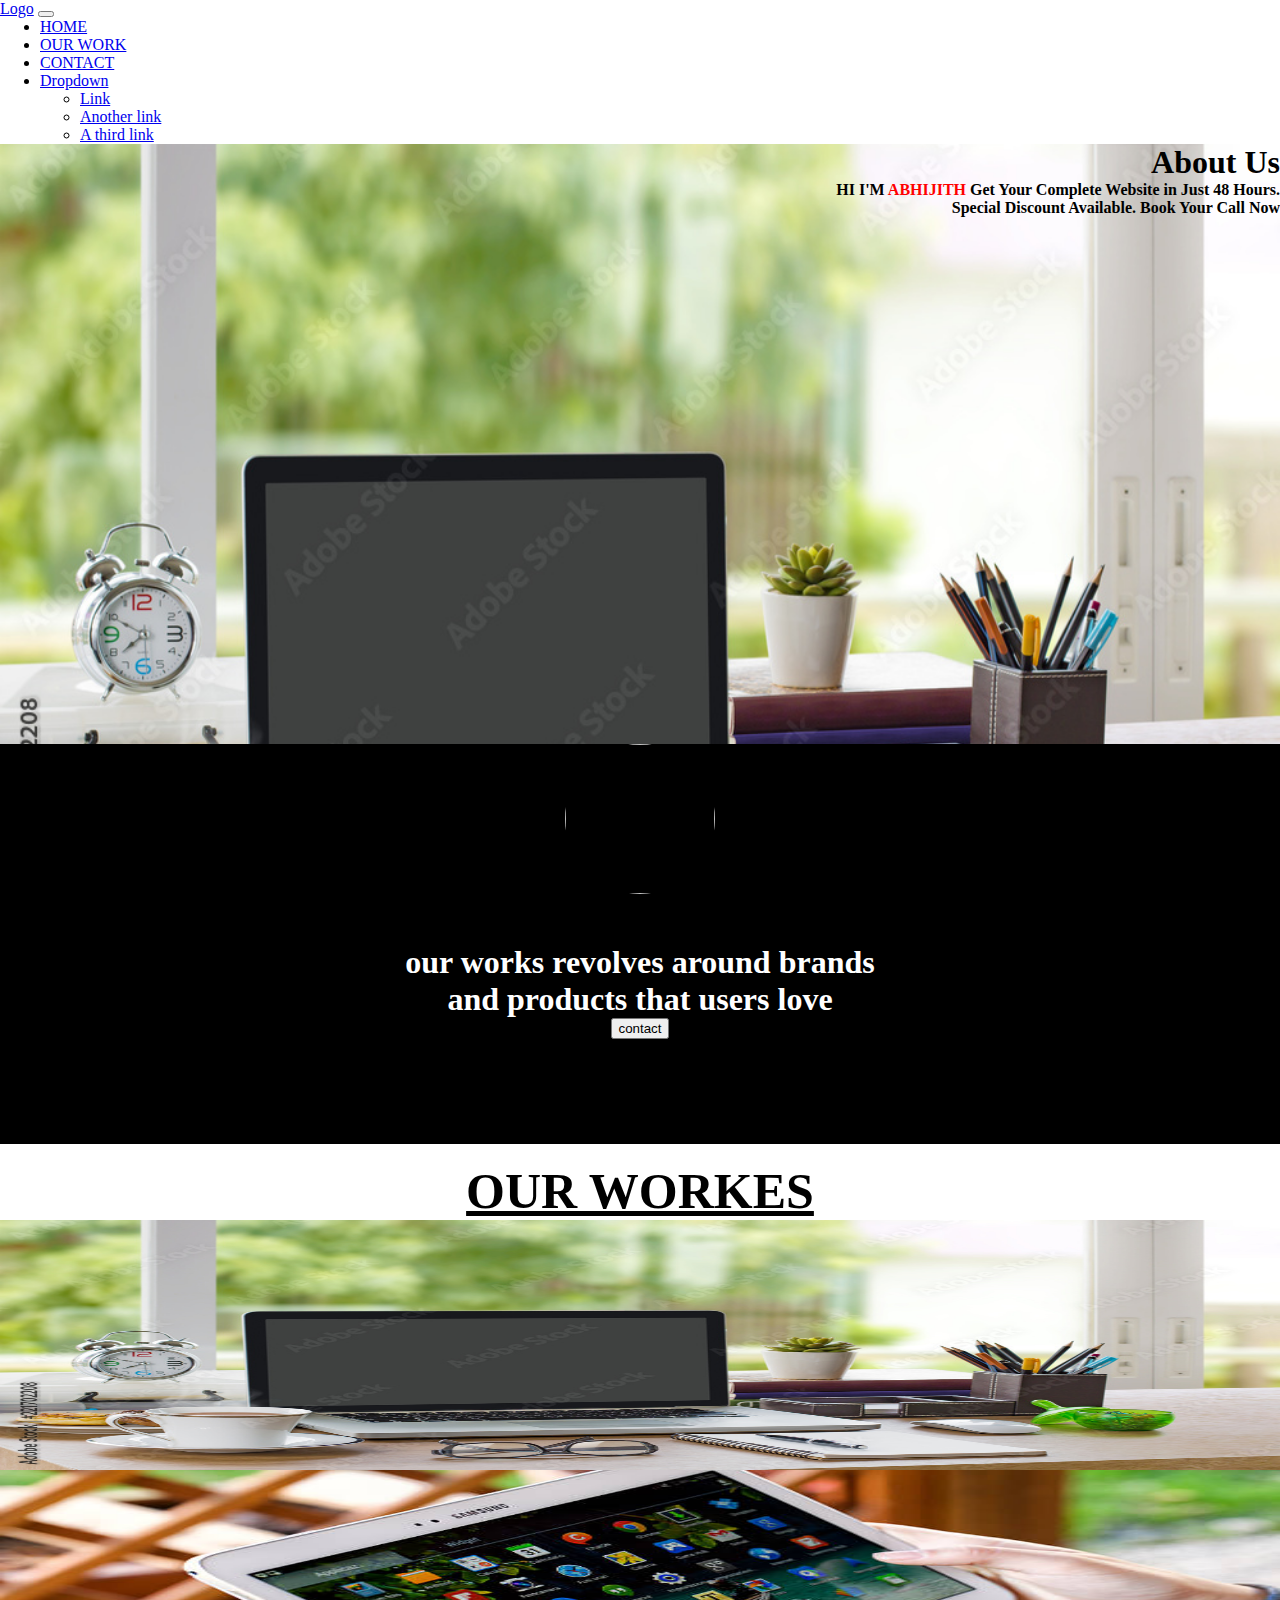
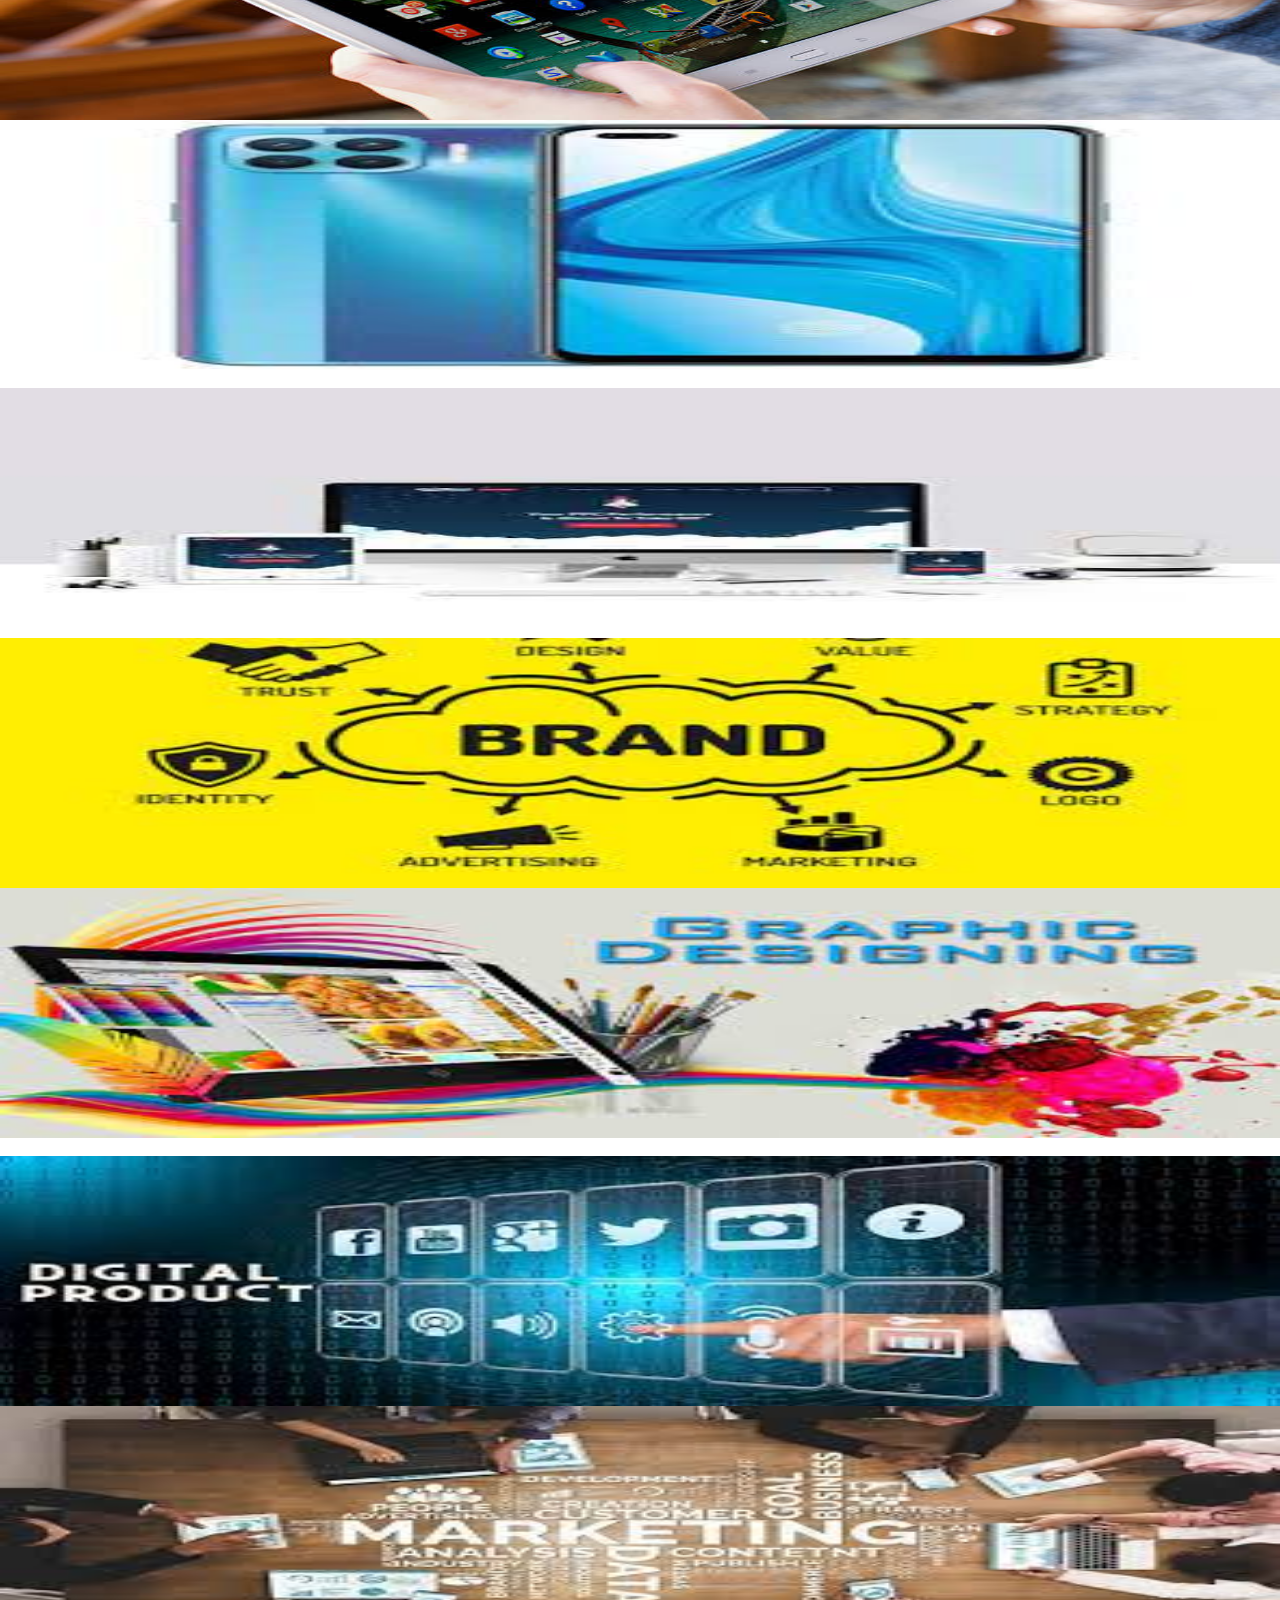
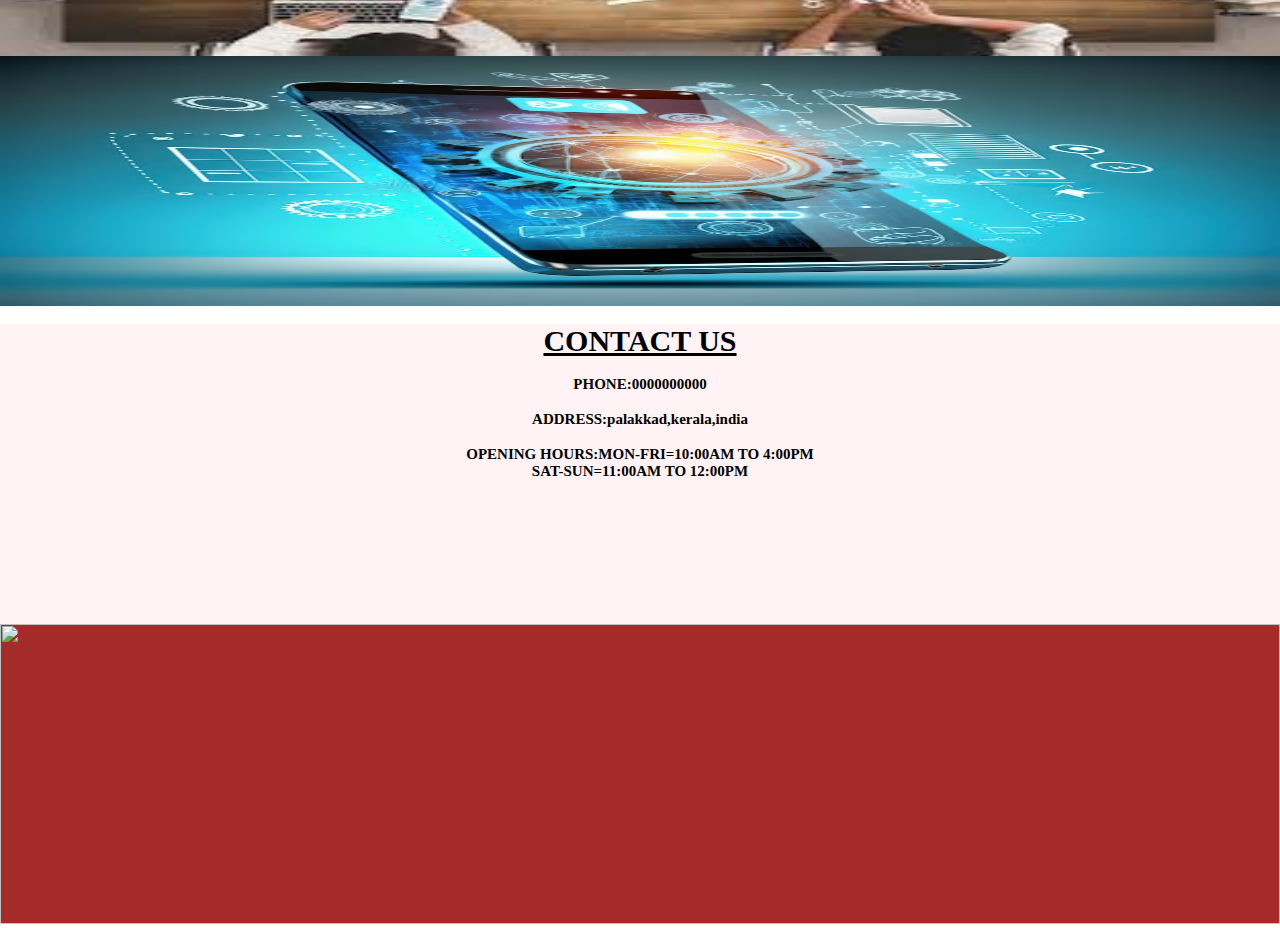
==== index.html @ a7e98bcc "Update and rename project2.html to index.html" ====
<!DOCTYPE html>
<html>
<head>
    <meta charset='utf-8'>
    <meta http-equiv='X-UA-Compatible' content='IE=edge'>
    <title>Page Title</title>
    <meta name='viewport' content='width=device-width, initial-scale=1'>
    <link href="https://cdn.jsdelivr.net/npm/bootstrap@5.0.2/dist/css/bootstrap.min.css" rel="stylesheet" integrity="sha384-EVSTQN3/azprG1Anm3QDgpJLIm9Nao0Yz1ztcQTwFspd3yD65VohhpuuCOmLASjC" crossorigin="anonymous">
    
   
   <script src="https://cdn.jsdelivr.net/npm/bootstrap@5.3.2/dist/js/bootstrap.bundle.min.js"></script>
    <script src='main.js'></script>

    <link rel="stylesheet" href="project2.css">
</head>
<body>
   
   <section class="bg-dark">
    <div class="container">
        <div class="row">
            <div class="col">
                <nav class="navbar navbar-expand-sm bg-dark navbar-dark">
                      <a class="navbar-brand" href="#">Logo</a>
                      <button class="navbar-toggler" type="button" data-bs-toggle="collapse" data-bs-target="#collapsibleNavbar">
                        <span class="navbar-toggler-icon"></span>
                      </button>
                      <div class="collapse navbar-collapse" id="collapsibleNavbar">
                        <ul class="navbar-nav">
                          <li class="nav-item">
                            <a class="nav-link" href="C:\abhijith web\Abhijith\project2.html">HOME</a>
                          </li>
                          <li class="nav-item">
                            <a class="nav-link" href="#app">OUR WORK</a>
                          </li>
                          <li class="nav-item">
                            <a class="nav-link" href="#ba">CONTACT</a>
                          </li>  
                          <li class="nav-item dropdown">
                            <a class="nav-link dropdown-toggle" href="#" role="button" data-bs-toggle="dropdown">Dropdown</a>
                            <ul class="dropdown-menu">
                              <li><a class="dropdown-item" href="#">Link</a></li>
                              <li><a class="dropdown-item" href="#">Another link</a></li>
                              <li><a class="dropdown-item" href="#">A third link</a></li>
                            </ul>
                          </li>
                        </ul>
                      </div>
                    
                  </nav>
            </div>
        </div>
    </div>
   </section>



<section class="sec2">
    <div class="container">
        <div class="row">
            <div class="col-sm-12">
                <div class="inbox2">
                    <!-- <img class="lap" src="lap.jpg" alt=""> -->
                    <h1 class="t">About Us</h1>
                        <p class="p">HI I'M<span class="s"> ABHIJITH</span>
                            Get Your Complete Website in Just 48 Hours. <br>
                             Special Discount Available. Book Your Call Now

                        </p>
                </div>
            </div>
           
        </div>
    </div>
</section>    
<section class="sec3">
    <div class="container">
        <div class="row">
            <div class="col-sm-12">
                <div class="inbox3">
                    <img class="won" src="workers.jpeg" alt=""></div>
                   
                 
                   
            </div>
        </div>
    </div>
</section>
<section class="sec3">
    <div class="container">
        <div class="row">
            <div class="col-sm-12">
                <div class="inbox4">
                    <h1 >our works revolves around brands <br>
                        and products that users love
                    </h1>
                    
                    <button class="b">contact</button>
                </div>
            </div>
        </div>
    </div>
</section>
    <br>
    <h2 id="app" class="to"> OUR WORKES</h2>
    


<div class="container">
    <div class="row">
        <div class="col-sm-4">
            <div class="inbox5"><img class="pic"    src="lap.jpg" alt=""></div>
        </div>
        <div class="col-sm-4">
            <div class="inbox5"><img class="pic" src="tab.jpg" alt=""></div>
        </div>
        <div class="col-sm-4">
            <div class="inbox5"><img class="pic" src="mobile.jpg" alt=""></div>
        </div>



    </div>
</div>

<br>
<div class="container">
    <div class="row">
        <div class="col-sm-4">
            <div class="inbox6"><img class="pic"    src="res.jpg" alt=""></div>
        </div>
        <div class="col-sm-4">
            <div class="inbox6"><img class="pic" src="bran.jpg" alt=""></div>
        </div>
        <div class="col-sm-4">
            <div class="inbox6"><img class="pic" src="gra.jpg" alt=""></div>
        </div>



    </div>
</div>

<br>
<div class="container">
    <div class="row">
        <div class="col-sm-4">
            <div class="inbox7"><img class="pic"    src="digi.jpg" alt=""></div>
        </div>
        <div class="col-sm-4">
            <div class="inbox7"><img class="pic" src="mar.jpg" alt=""></div>
        </div>
        <div class="col-sm-4">
            <div class="inbox7"><img class="pic" src="phone.avif" alt=""></div>
        </div>



    </div>
</div>

<br>

<div class="container5">
    <div class="row">
        <div class="col-sm-6">
            <div class="inbox8">
<h1 id="ba" class="po">CONTACT US</h1>
<br>
<p class="h">PHONE:0000000000</p>
<br>
<p class="h">ADDRESS:palakkad,kerala,india</p>
<br>
<p class="h">OPENING HOURS:MON-FRI=10:00AM TO 4:00PM <br>
                 SAT-SUN=11:00AM TO 12:00PM
</p>


            </div>
        </div>
        <div class="col-sm-6">
            <div class="inbox9"><img class="y" src="off.avif" alt=""></div>
        </div>
    </div>
</div>

















</body>
</html>
---- project2.css ----
*{margin: 0px;}
.inbox2{
    /* background-color: rgb(207, 207, 232); */
    height: 600px;
    width: 100%;
    
}.lap{
    height: 600px;
   width:100%;
}

.sec2{
    background-image: url(lap.jpg);
    background-size: cover;
}

.inbox3{
    height: 200px;
    background-color: black;
    text-align: center;
}.won{
    height: 150px;
    width: 150px;


    border-radius: 150px;
}.inbox4{
    height: 200px;
    background-color:black;
    text-align: center;
    color: white;
    
}.sec3{
    background-color: black;
}

.to{
    color: black;
    font-size: 50px;
    text-decoration: underline;
    text-align: center;
    font-weight: bolder;
}.inbox5{
    background-color: rgb(46, 226, 43);
    height: 250px;
}.pic{
    height:250px ;
    width: 100%;
}.inbox6{
    height: 250px;
    background-color: blue;
}.inbox7{
    height: 250px;
    background-color: brown;
}.inbox9{
    background-color: brown;
height: 300px;
}.y{
    height: 300px;
    width: 100%;
}.inbox8{
    background-color:rgb(255, 243, 245) ;
    height: 300px;
}.container5{
    background-color:rgb(255, 243, 245)  ;
}.po{
    color: black;
    text-decoration: underline;
    font-size: 30px;
    font-weight: bold;
    text-align: center;
}.h{
    color: black;
    font-size: 15px;
    font-weight: bold;
    text-align: center;
}.t{
    color: black;
    text-align:right;
    font-weight: bold;
}.p{
    color:black;
    text-align: right;
    font-weight: bold;
    
}.s{
    color: red;
}
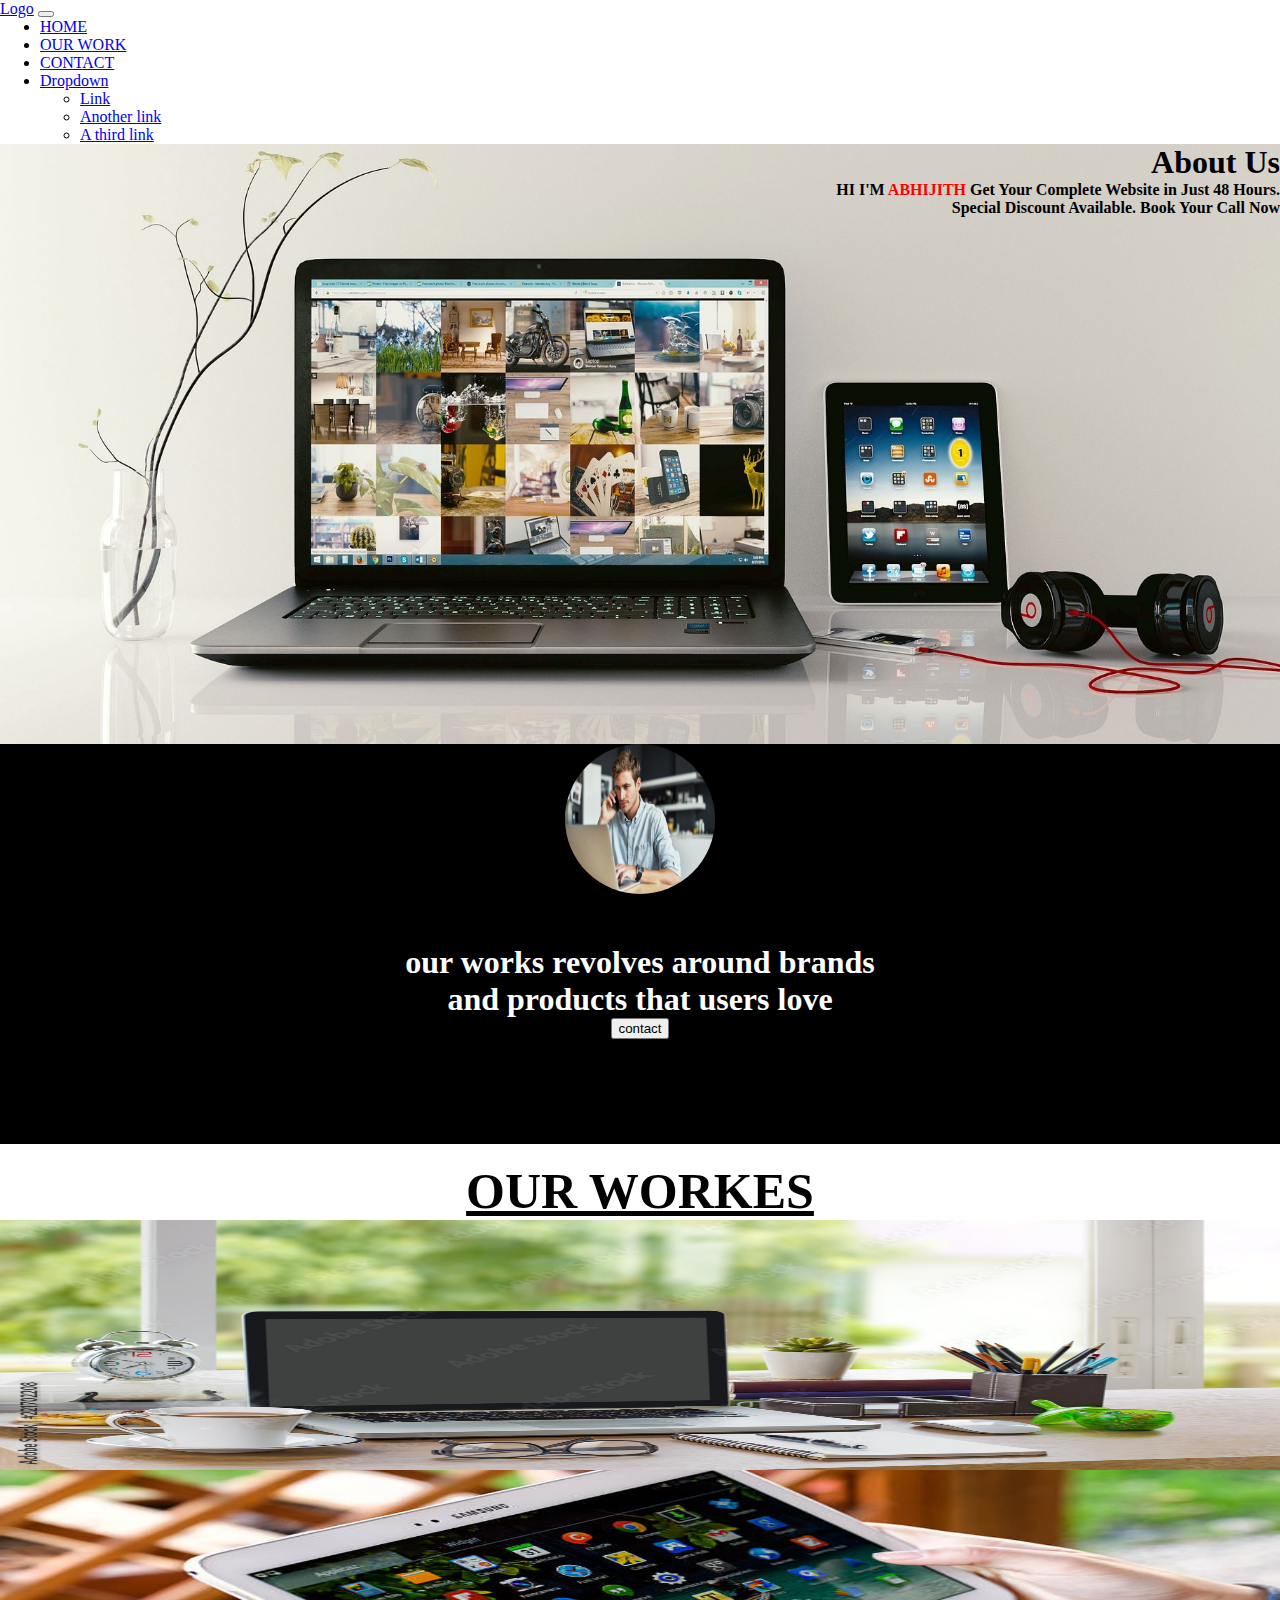
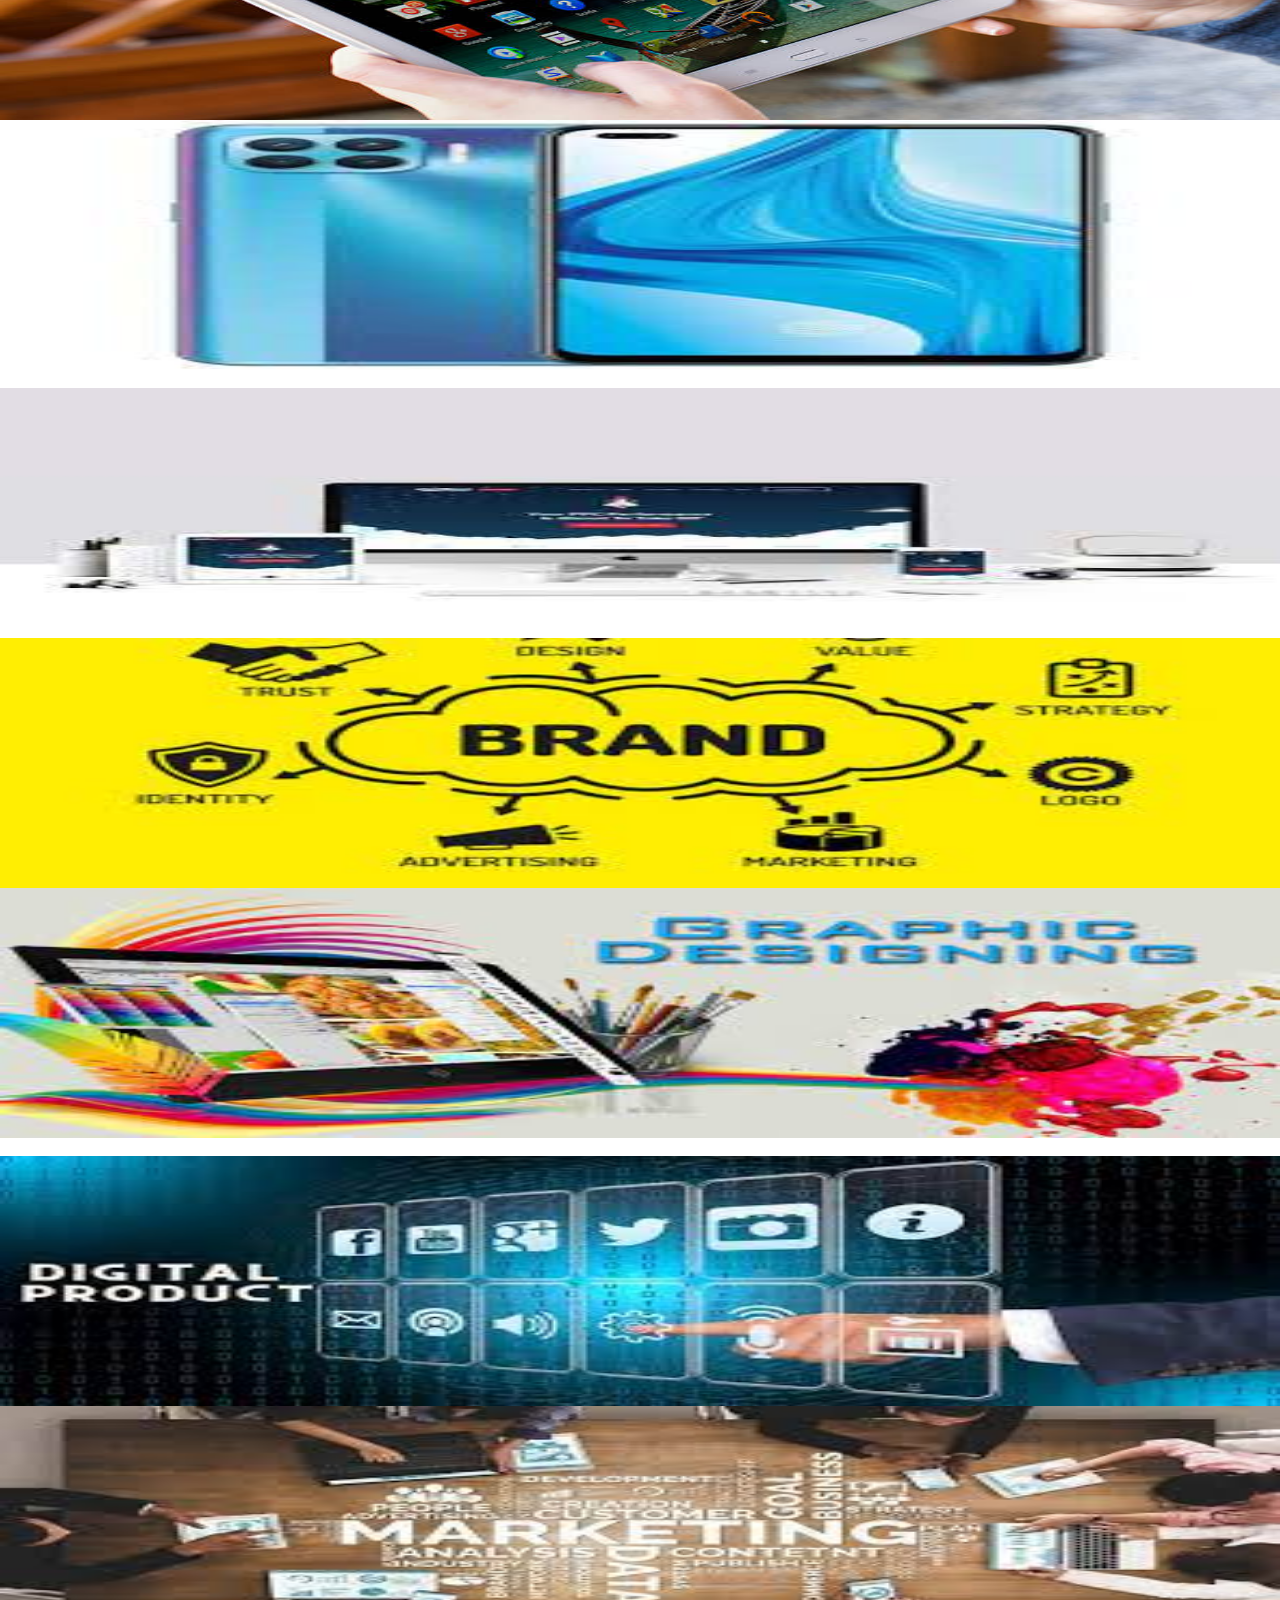
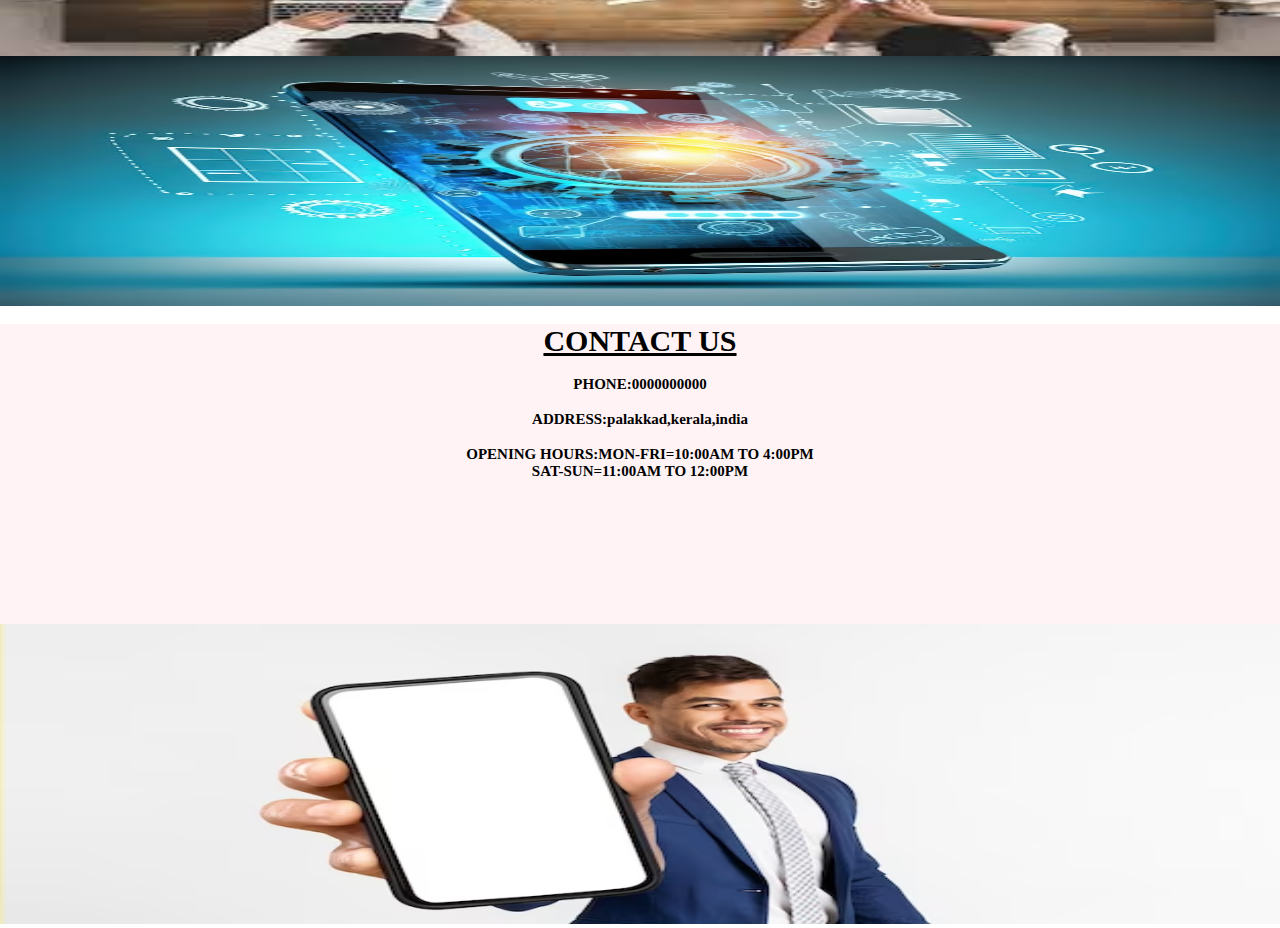
==== commit eb7a590e: "Update index.html" ====
--- a/index.html
+++ b/index.html
@@ -8,10 +8,10 @@
     <link href="https://cdn.jsdelivr.net/npm/bootstrap@5.0.2/dist/css/bootstrap.min.css" rel="stylesheet" integrity="sha384-EVSTQN3/azprG1Anm3QDgpJLIm9Nao0Yz1ztcQTwFspd3yD65VohhpuuCOmLASjC" crossorigin="anonymous">
     
    
-   <script src="https://cdn.jsdelivr.net/npm/bootstrap@5.3.2/dist/js/bootstrap.bundle.min.js"></script>
+  
     <script src='main.js'></script>
 
-    <link rel="stylesheet" href="project2.css">
+    <link rel="stylesheet" href="index.css">
 </head>
 <body>
    
@@ -59,7 +59,7 @@
         <div class="row">
             <div class="col-sm-12">
                 <div class="inbox2">
-                    <!-- <img class="lap" src="lap.jpg" alt=""> -->
+                    
                     <h1 class="t">About Us</h1>
                         <p class="p">HI I'M<span class="s"> ABHIJITH</span>
                             Get Your Complete Website in Just 48 Hours. <br>
--- a/index.css
+++ b/index.css
@@ -0,0 +1,88 @@
+*{margin: 0px;}
+.inbox2{
+    /* background-color: rgb(207, 207, 232); */
+    height: 600px;
+    width: 100%;
+    
+}.lap{
+    height: 600px;
+   width:100%;
+}
+
+.sec2{
+    background-image: url(laptop.jpg);
+    background-size: cover;
+}
+
+.inbox3{
+    height: 200px;
+    background-color: black;
+    text-align: center;
+}.won{
+    height: 150px;
+    width: 150px;
+
+
+    border-radius: 150px;
+}.inbox4{
+    height: 200px;
+    background-color:black;
+    text-align: center;
+    color: white;
+    
+}.sec3{
+    background-color: black;
+}
+
+.to{
+    color: black;
+    font-size: 50px;
+    text-decoration: underline;
+    text-align: center;
+    font-weight: bolder;
+}.inbox5{
+    background-color: rgb(46, 226, 43);
+    height: 250px;
+}.pic{
+    height:250px ;
+    width: 100%;
+}.inbox6{
+    height: 250px;
+    background-color: blue;
+}.inbox7{
+    height: 250px;
+    background-color: brown;
+}.inbox9{
+    background-color: brown;
+height: 300px;
+}.y{
+    height: 300px;
+    width: 100%;
+}.inbox8{
+    background-color:rgb(255, 243, 245) ;
+    height: 300px;
+}.container5{
+    background-color:rgb(255, 243, 245)  ;
+}.po{
+    color: black;
+    text-decoration: underline;
+    font-size: 30px;
+    font-weight: bold;
+    text-align: center;
+}.h{
+    color: black;
+    font-size: 15px;
+    font-weight: bold;
+    text-align: center;
+}.t{
+    color: black;
+    text-align:right;
+    font-weight: bold;
+}.p{
+    color:black;
+    text-align: right;
+    font-weight: bold;
+    
+}.s{
+    color: red;
+}
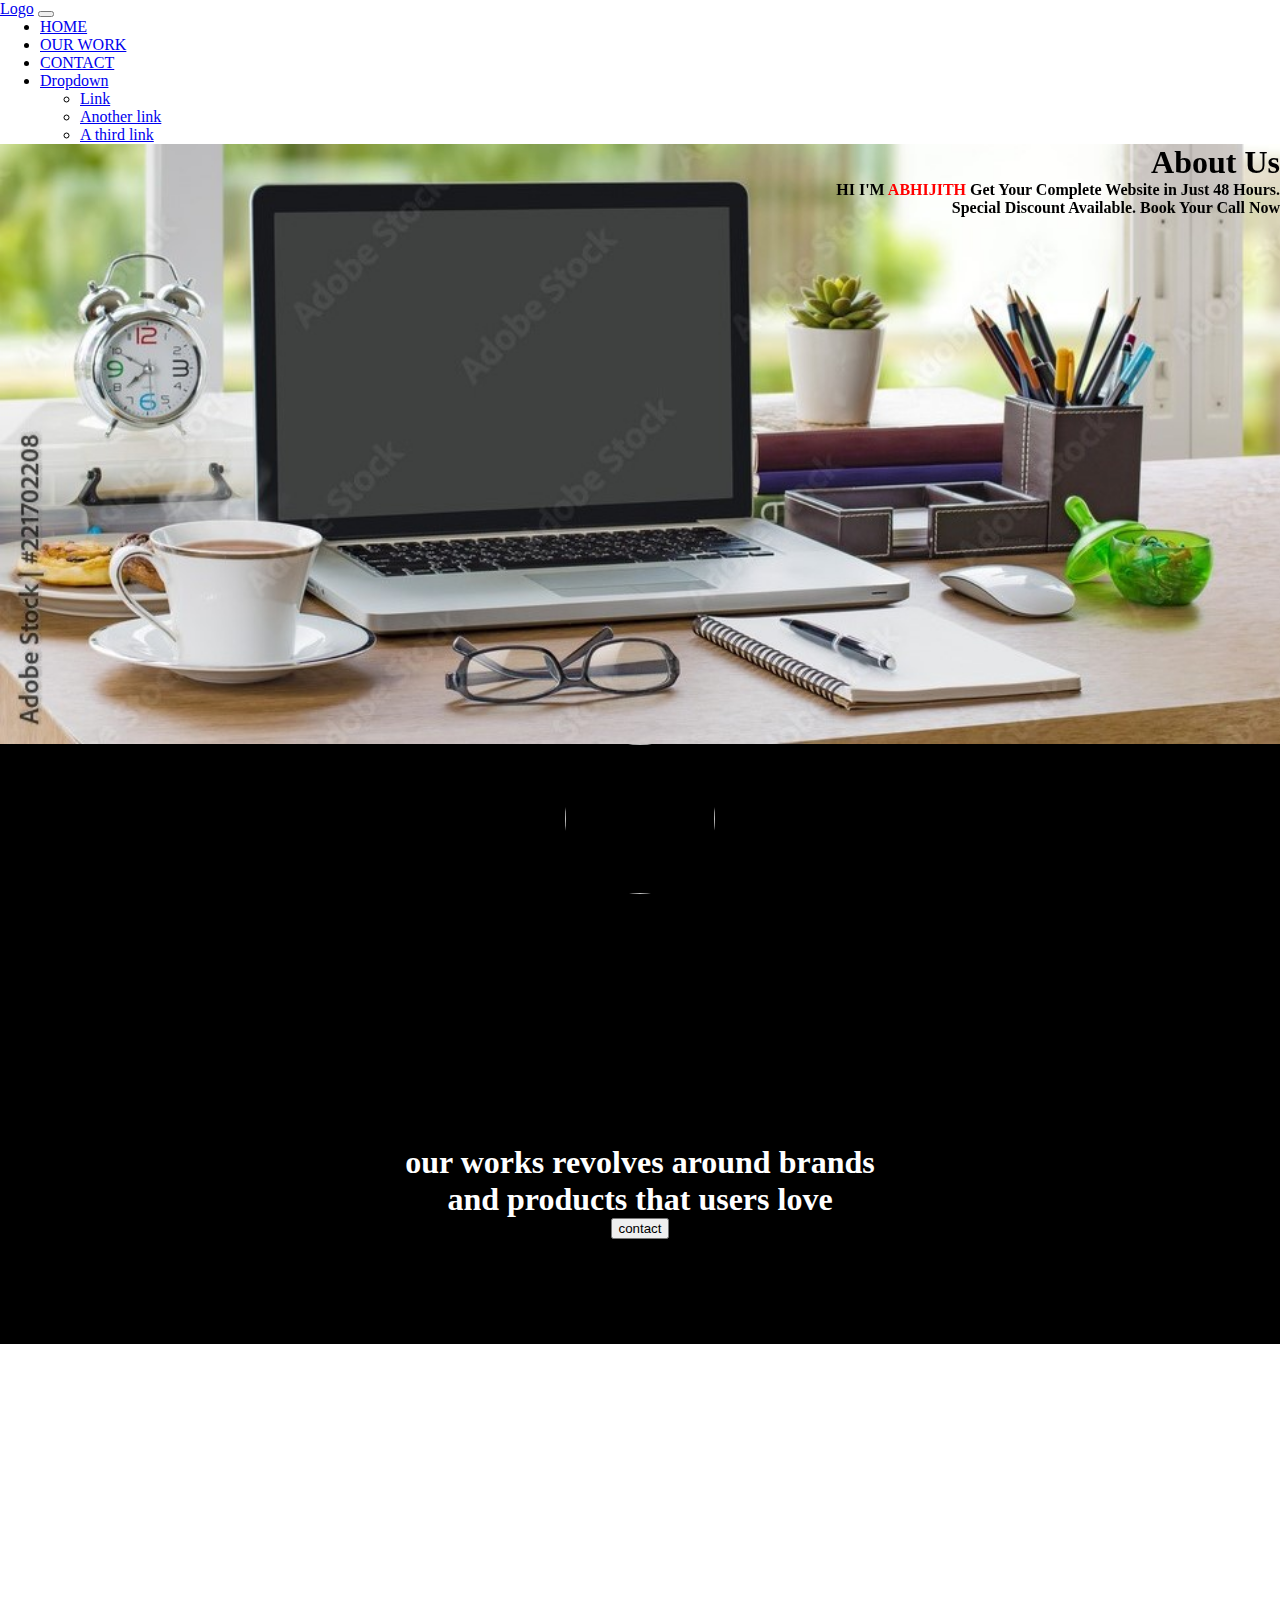
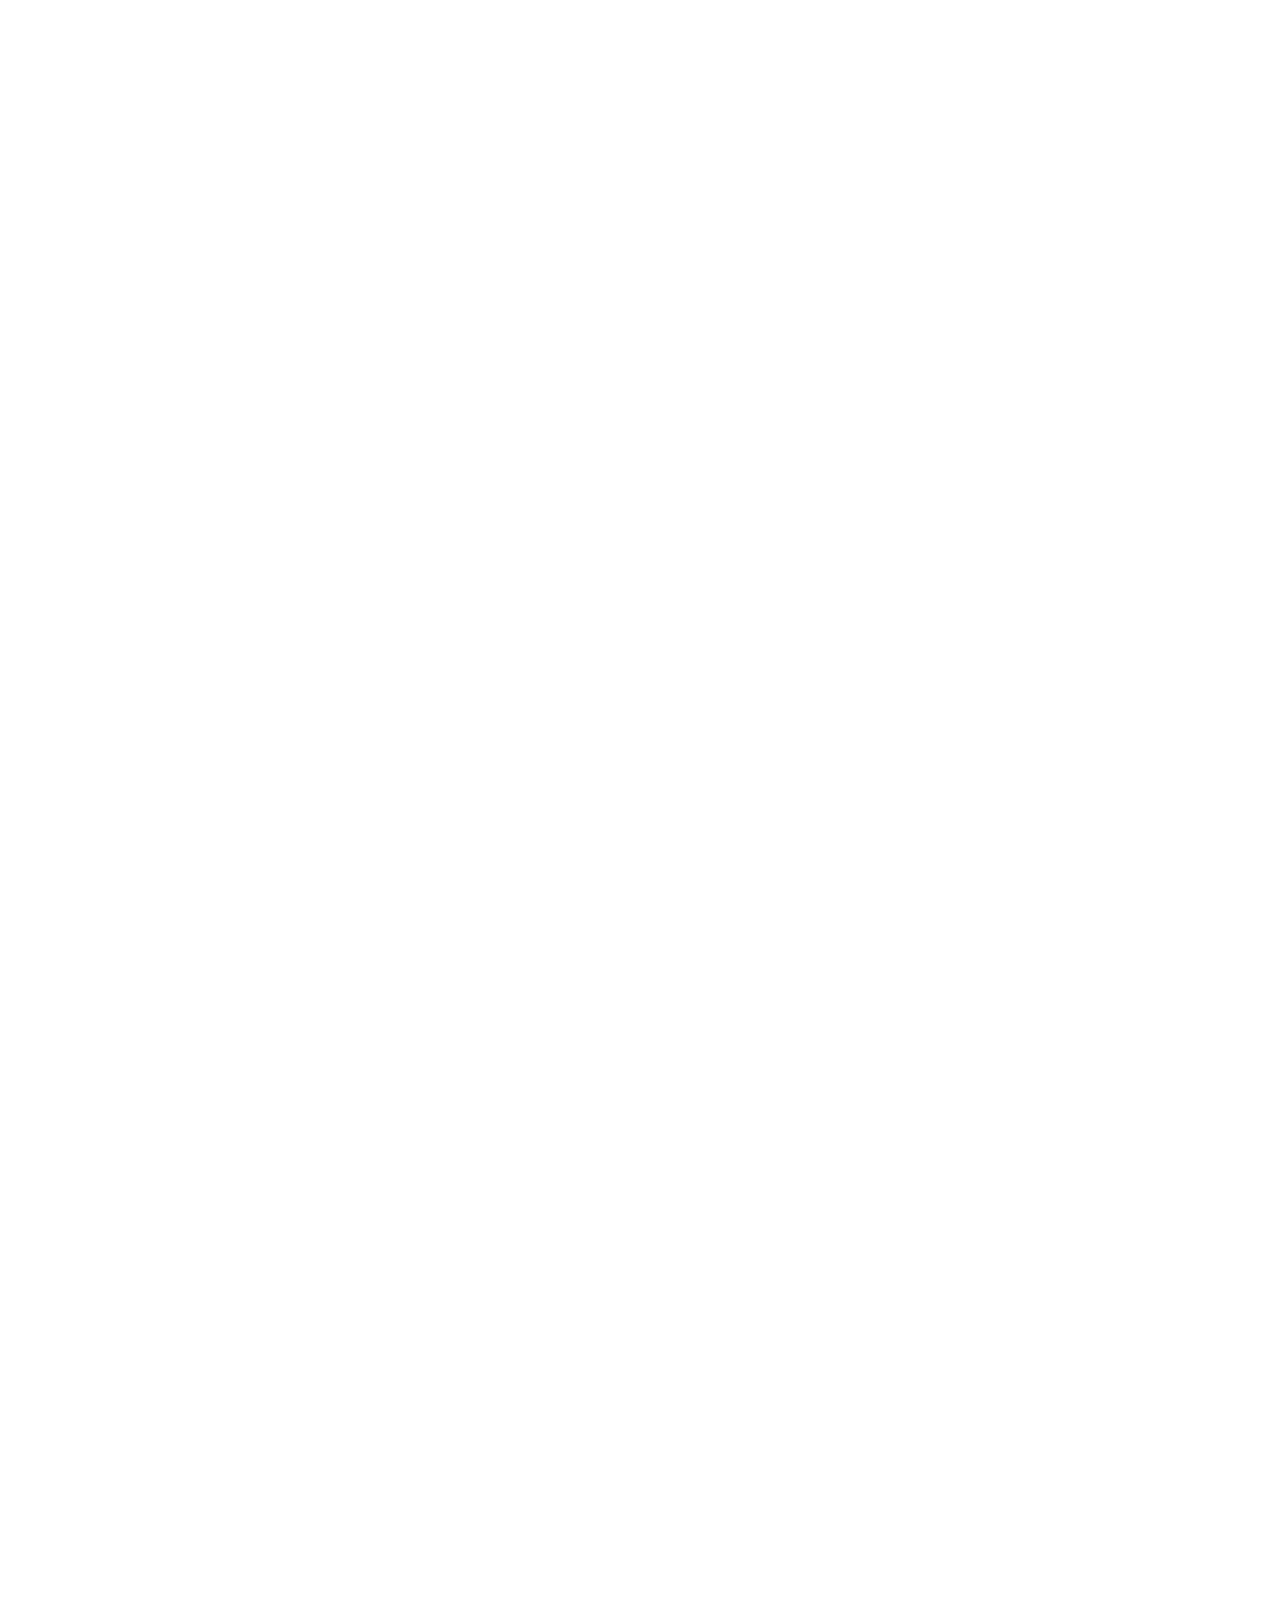
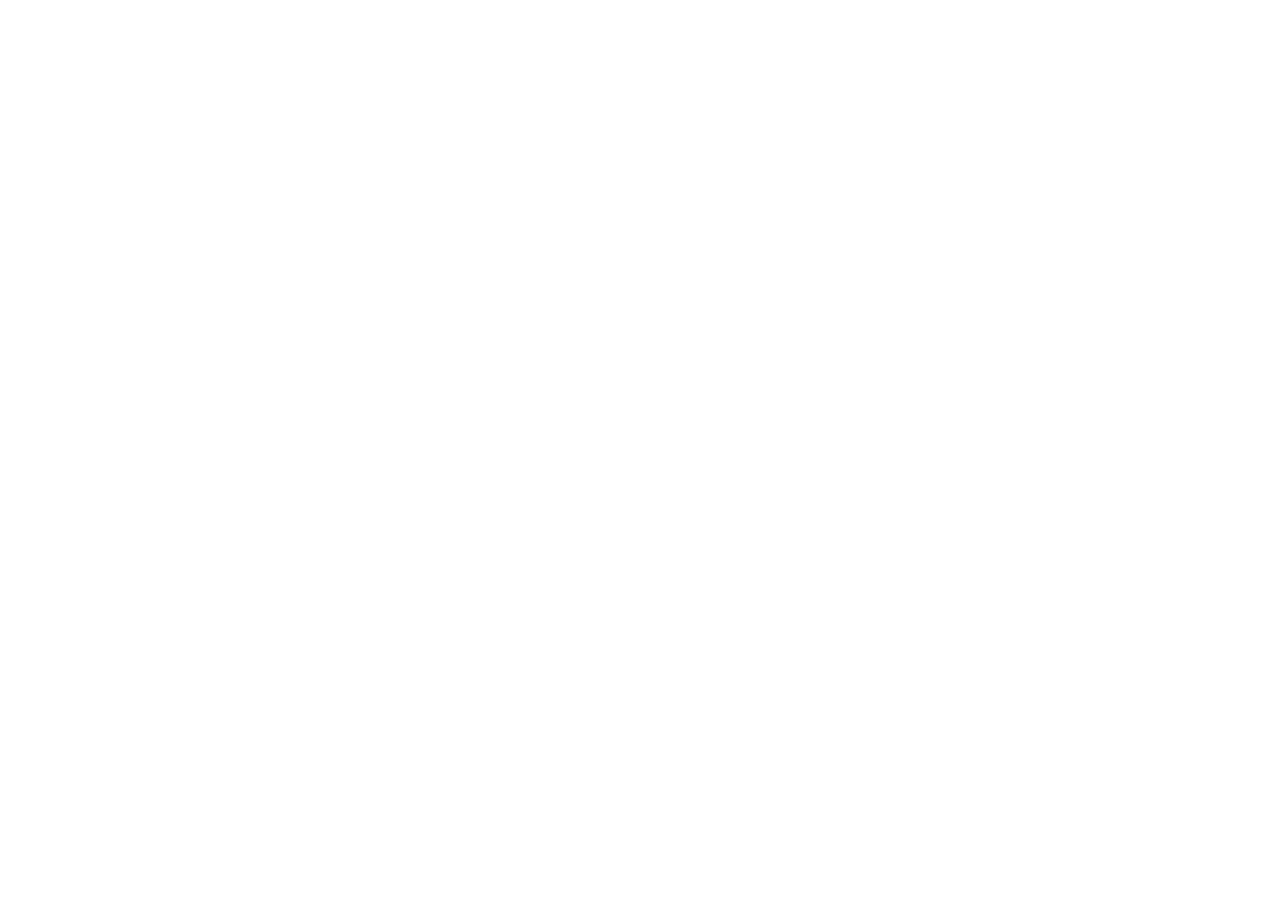
==== commit a8c6b50a: "Update and rename project2.html to index.html" ====
--- a/index.html
+++ b/index.html
@@ -5,13 +5,12 @@
     <meta http-equiv='X-UA-Compatible' content='IE=edge'>
     <title>Page Title</title>
     <meta name='viewport' content='width=device-width, initial-scale=1'>
-    <link href="https://cdn.jsdelivr.net/npm/bootstrap@5.0.2/dist/css/bootstrap.min.css" rel="stylesheet" integrity="sha384-EVSTQN3/azprG1Anm3QDgpJLIm9Nao0Yz1ztcQTwFspd3yD65VohhpuuCOmLASjC" crossorigin="anonymous">
-    
-   
-  
+    <link rel='stylesheet' type='text/css' media='screen' href='bootstrap-5.0.2-dist/css/bootstrap.min.css'>
+    <script src="https://cdn.jsdelivr.net/npm/bootstrap@5.3.2/dist/js/bootstrap.bundle.min.js"></script>
+    <link rel="stylesheet" href="https://unpkg.com/aos@next/dist/aos.css" />
     <script src='main.js'></script>
 
-    <link rel="stylesheet" href="index.css">
+    <link rel="stylesheet" href="project2.css">
 </head>
 <body>
    
@@ -58,8 +57,8 @@
     <div class="container">
         <div class="row">
             <div class="col-sm-12">
-                <div class="inbox2">
-                    
+                <div class="inbox2" data-aos="zoom-in">
+                   
                     <h1 class="t">About Us</h1>
                         <p class="p">HI I'M<span class="s"> ABHIJITH</span>
                             Get Your Complete Website in Just 48 Hours. <br>
@@ -76,8 +75,8 @@
     <div class="container">
         <div class="row">
             <div class="col-sm-12">
-                <div class="inbox3">
-                    <img class="won" src="workers.jpeg" alt=""></div>
+                <div class="inbox3" data-aos="fade-up">
+                    <img class="won" src="C:\abhijith web\workers.jpeg" alt=""></div>
                    
                  
                    
@@ -89,7 +88,7 @@
     <div class="container">
         <div class="row">
             <div class="col-sm-12">
-                <div class="inbox4">
+                <div class="inbox4" data-aos="slide-up">
                     <h1 >our works revolves around brands <br>
                         and products that users love
                     </h1>
@@ -101,20 +100,20 @@
     </div>
 </section>
     <br>
-    <h2 id="app" class="to"> OUR WORKES</h2>
+    <h2 id="app" class="to" data-aos="zoom-in"> OUR WORKES</h2>
     
 
 
-<div class="container">
+<div class="container" data-aos="flip-down">
     <div class="row">
         <div class="col-sm-4">
-            <div class="inbox5"><img class="pic"    src="lap.jpg" alt=""></div>
+            <div class="inbox5"><img class="pic"    src="C:\abhijith web\lap.jpg" alt=""></div>
         </div>
         <div class="col-sm-4">
-            <div class="inbox5"><img class="pic" src="tab.jpg" alt=""></div>
+            <div class="inbox5"><img class="pic" src="C:\abhijith web\tab.jpg" alt=""></div>
         </div>
         <div class="col-sm-4">
-            <div class="inbox5"><img class="pic" src="mobile.jpg" alt=""></div>
+            <div class="inbox5"><img class="pic" src="C:\abhijith web\mobile.jpg" alt=""></div>
         </div>
 
 
@@ -123,16 +122,16 @@
 </div>
 
 <br>
-<div class="container">
+<div class="container" data-aos="flip-down">
     <div class="row">
         <div class="col-sm-4">
-            <div class="inbox6"><img class="pic"    src="res.jpg" alt=""></div>
+            <div class="inbox6"><img class="pic"    src="C:\abhijith web\res.jpg" alt=""></div>
         </div>
         <div class="col-sm-4">
-            <div class="inbox6"><img class="pic" src="bran.jpg" alt=""></div>
+            <div class="inbox6"><img class="pic" src="C:\abhijith web\bran.jpg" alt=""></div>
         </div>
         <div class="col-sm-4">
-            <div class="inbox6"><img class="pic" src="gra.jpg" alt=""></div>
+            <div class="inbox6"><img class="pic" src="C:\abhijith web\gra.jpg" alt=""></div>
         </div>
 
 
@@ -141,16 +140,16 @@
 </div>
 
 <br>
-<div class="container">
+<div class="container" data-aos="flip-down">
     <div class="row">
         <div class="col-sm-4">
-            <div class="inbox7"><img class="pic"    src="digi.jpg" alt=""></div>
+            <div class="inbox7"><img class="pic"    src="C:\abhijith web\digi.jpg" alt=""></div>
         </div>
         <div class="col-sm-4">
-            <div class="inbox7"><img class="pic" src="mar.jpg" alt=""></div>
+            <div class="inbox7"><img class="pic" src="C:\abhijith web\mar.jpg" alt=""></div>
         </div>
         <div class="col-sm-4">
-            <div class="inbox7"><img class="pic" src="phone.avif" alt=""></div>
+            <div class="inbox7"><img class="pic" src="C:\abhijith web\phone.avif" alt=""></div>
         </div>
 
 
@@ -160,7 +159,7 @@
 
 <br>
 
-<div class="container5">
+<div class="container5" data-aos="zoom-in">
     <div class="row">
         <div class="col-sm-6">
             <div class="inbox8">
@@ -178,26 +177,18 @@
             </div>
         </div>
         <div class="col-sm-6">
-            <div class="inbox9"><img class="y" src="off.avif" alt=""></div>
+            <div class="inbox9"><img class="y" src="C:\abhijith web\off.avif" alt=""></div>
         </div>
     </div>
 </div>
 
 
-
-
-
-
-
-
-
-
-
-
-
-
-
-
-
+<script src="https://unpkg.com/aos@next/dist/aos.js"></script>
+<script>
+  AOS.init({
+    duration: 1000,
+    once: true,
+  });
+</script>
 </body>
 </html>
--- a/project2.css
+++ b/project2.css
@@ -0,0 +1,88 @@
+*{margin: 0px;}
+.inbox2{
+    /* background-color: rgb(207, 207, 232); */
+    height: 600px;
+    width: 100%;
+    
+}.lap{
+    height: 600px;
+   width:100%;
+}
+
+.sec2{
+    background-image: url(lap.jpg);
+    background-size: cover;
+}
+
+.inbox3{
+    height: 200px;
+    background-color: black;
+    text-align: center;
+}.won{
+    height: 150px;
+    width: 150px;
+
+
+    border-radius: 150px;
+}.inbox4{
+    height: 200px;
+    background-color:black;
+    text-align: center;
+    color: white;
+    
+}.sec3{
+    background-color: black;
+}
+
+.to{
+    color: black;
+    font-size: 50px;
+    text-decoration: underline;
+    text-align: center;
+    font-weight: bolder;
+}.inbox5{
+    background-color: rgb(46, 226, 43);
+    height: 250px;
+}.pic{
+    height:250px ;
+    width: 100%;
+}.inbox6{
+    height: 250px;
+    background-color: blue;
+}.inbox7{
+    height: 250px;
+    background-color: brown;
+}.inbox9{
+    background-color: brown;
+height: 300px;
+}.y{
+    height: 300px;
+    width: 100%;
+}.inbox8{
+    background-color:rgb(255, 243, 245) ;
+    height: 300px;
+}.container5{
+    background-color:rgb(255, 243, 245)  ;
+}.po{
+    color: black;
+    text-decoration: underline;
+    font-size: 30px;
+    font-weight: bold;
+    text-align: center;
+}.h{
+    color: black;
+    font-size: 15px;
+    font-weight: bold;
+    text-align: center;
+}.t{
+    color: black;
+    text-align:right;
+    font-weight: bold;
+}.p{
+    color:black;
+    text-align: right;
+    font-weight: bold;
+    
+}.s{
+    color: red;
+}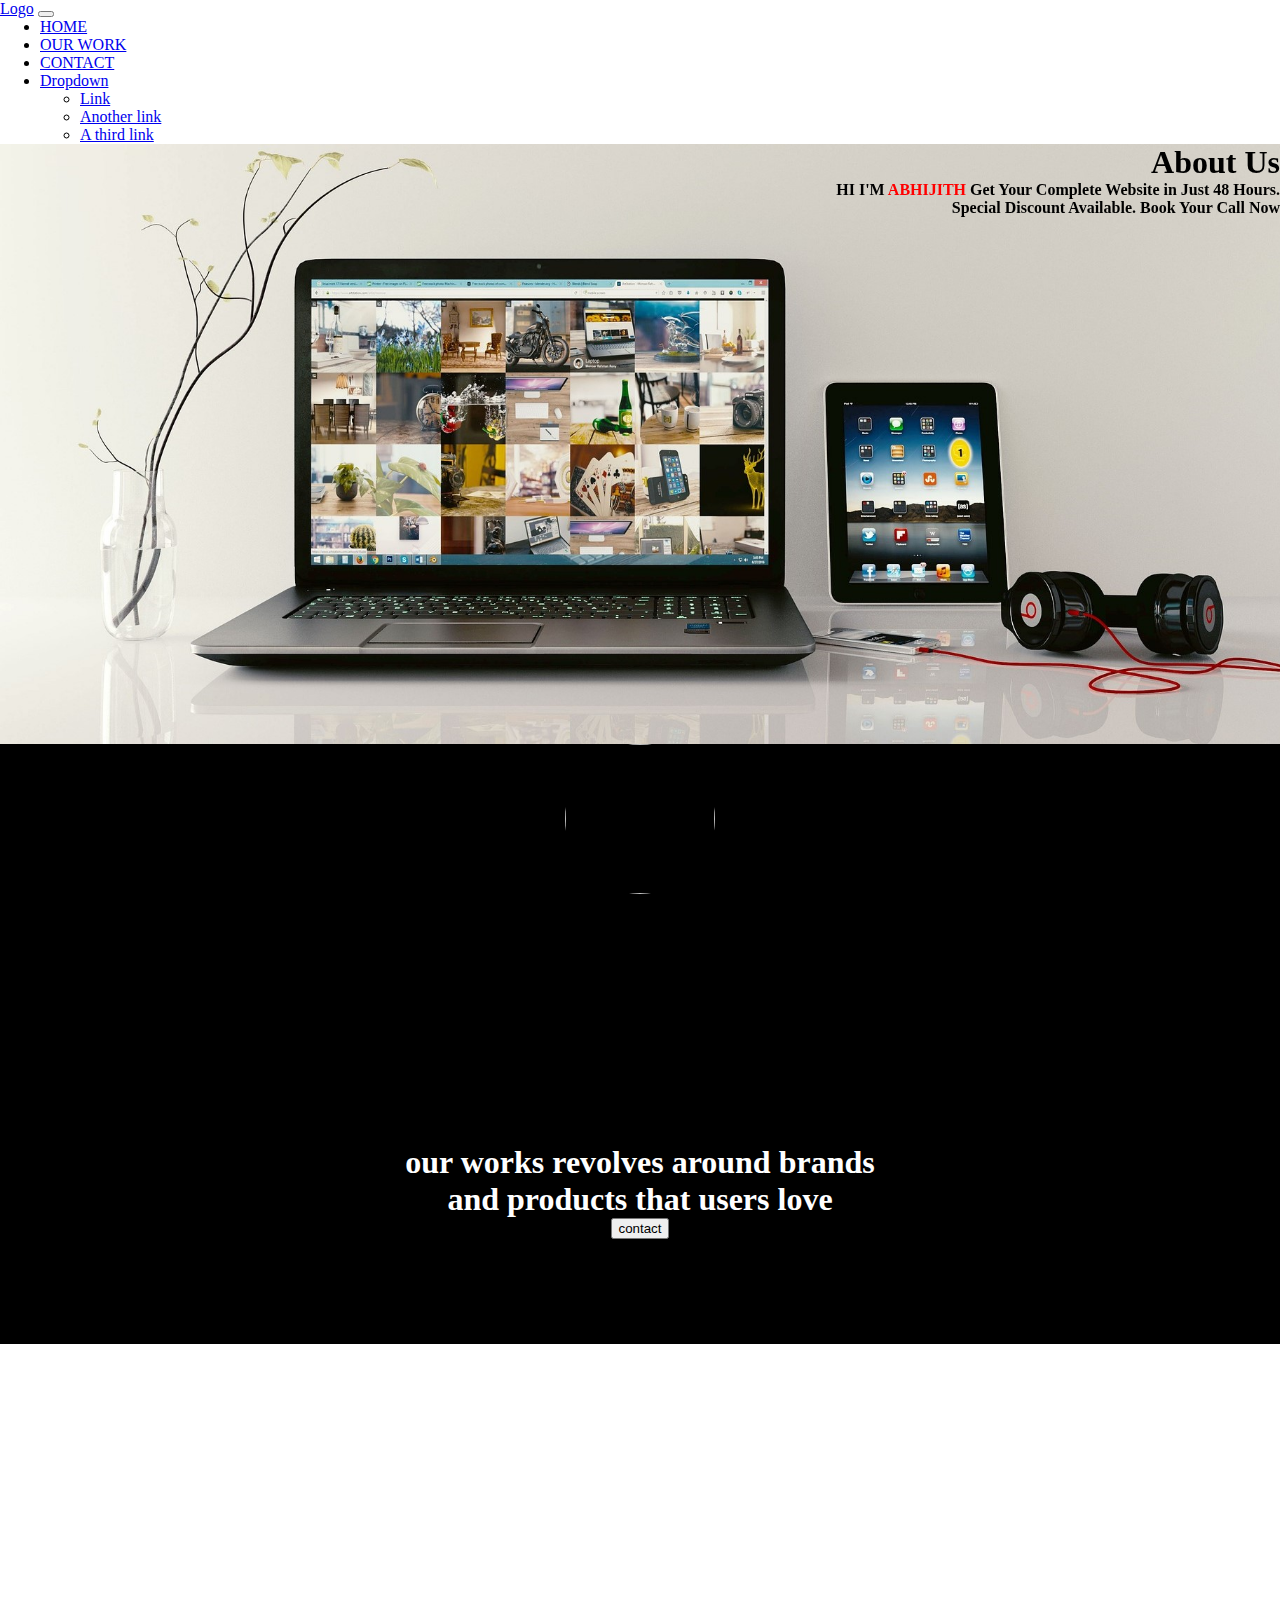
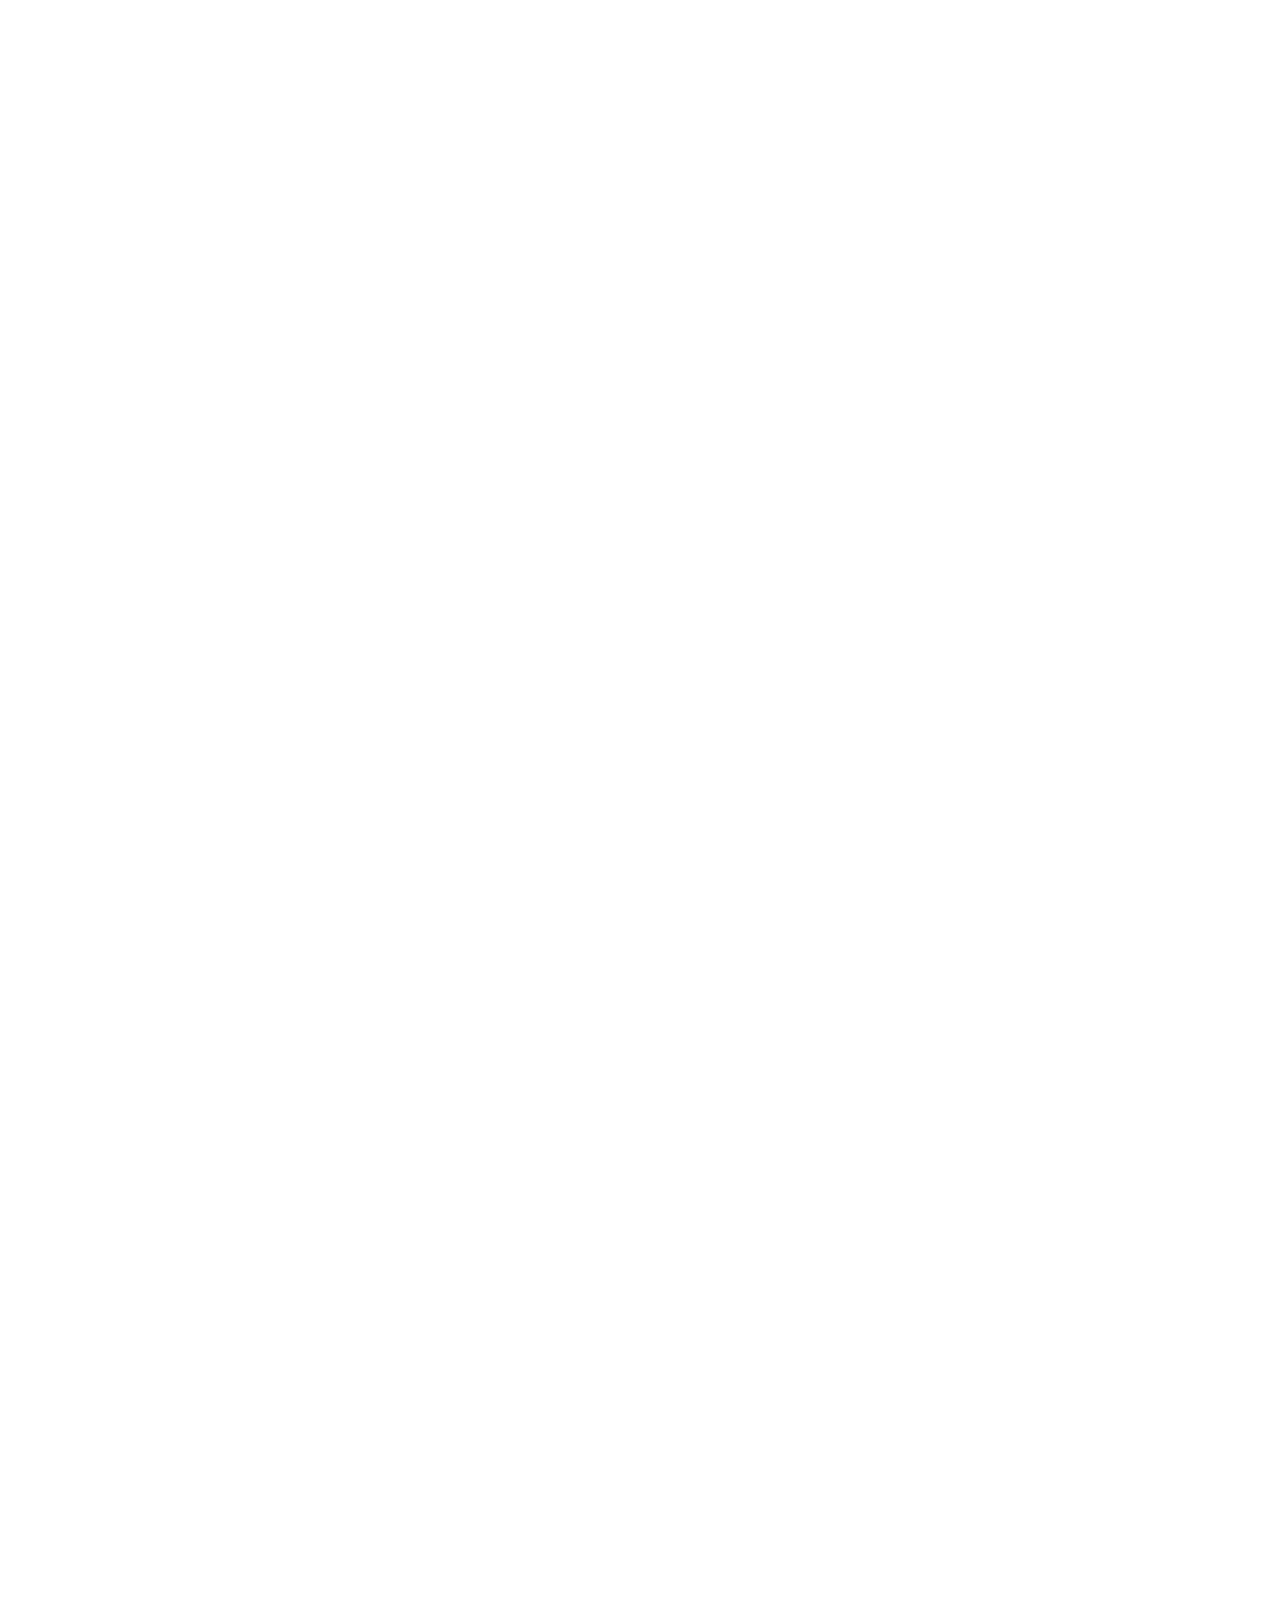
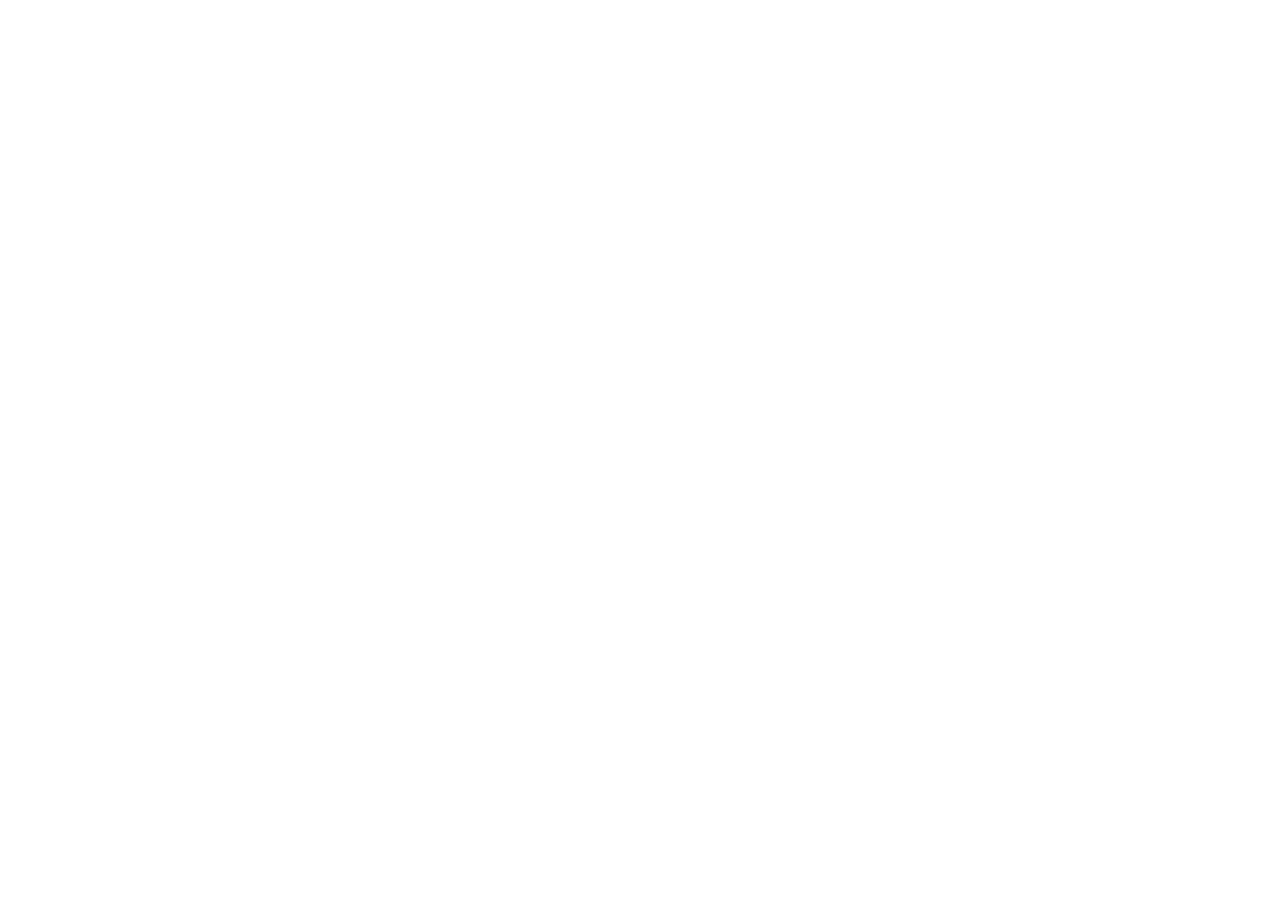
==== commit fafdf751: "Update index.html" ====
--- a/index.html
+++ b/index.html
@@ -10,7 +10,7 @@
     <link rel="stylesheet" href="https://unpkg.com/aos@next/dist/aos.css" />
     <script src='main.js'></script>
 
-    <link rel="stylesheet" href="project2.css">
+    <link rel="stylesheet" href="index.css">
 </head>
 <body>
    
--- a/index.css
+++ b/index.css
@@ -0,0 +1,88 @@
+*{margin: 0px;}
+.inbox2{
+    /* background-color: rgb(207, 207, 232); */
+    height: 600px;
+    width: 100%;
+    
+}.lap{
+    height: 600px;
+   width:100%;
+}
+
+.sec2{
+    background-image: url(laptop.jpg);
+    background-size: cover;
+}
+
+.inbox3{
+    height: 200px;
+    background-color: black;
+    text-align: center;
+}.won{
+    height: 150px;
+    width: 150px;
+
+
+    border-radius: 150px;
+}.inbox4{
+    height: 200px;
+    background-color:black;
+    text-align: center;
+    color: white;
+    
+}.sec3{
+    background-color: black;
+}
+
+.to{
+    color: black;
+    font-size: 50px;
+    text-decoration: underline;
+    text-align: center;
+    font-weight: bolder;
+}.inbox5{
+    background-color: rgb(46, 226, 43);
+    height: 250px;
+}.pic{
+    height:250px ;
+    width: 100%;
+}.inbox6{
+    height: 250px;
+    background-color: blue;
+}.inbox7{
+    height: 250px;
+    background-color: brown;
+}.inbox9{
+    background-color: brown;
+height: 300px;
+}.y{
+    height: 300px;
+    width: 100%;
+}.inbox8{
+    background-color:rgb(255, 243, 245) ;
+    height: 300px;
+}.container5{
+    background-color:rgb(255, 243, 245)  ;
+}.po{
+    color: black;
+    text-decoration: underline;
+    font-size: 30px;
+    font-weight: bold;
+    text-align: center;
+}.h{
+    color: black;
+    font-size: 15px;
+    font-weight: bold;
+    text-align: center;
+}.t{
+    color: black;
+    text-align:right;
+    font-weight: bold;
+}.p{
+    color:black;
+    text-align: right;
+    font-weight: bold;
+    
+}.s{
+    color: red;
+}
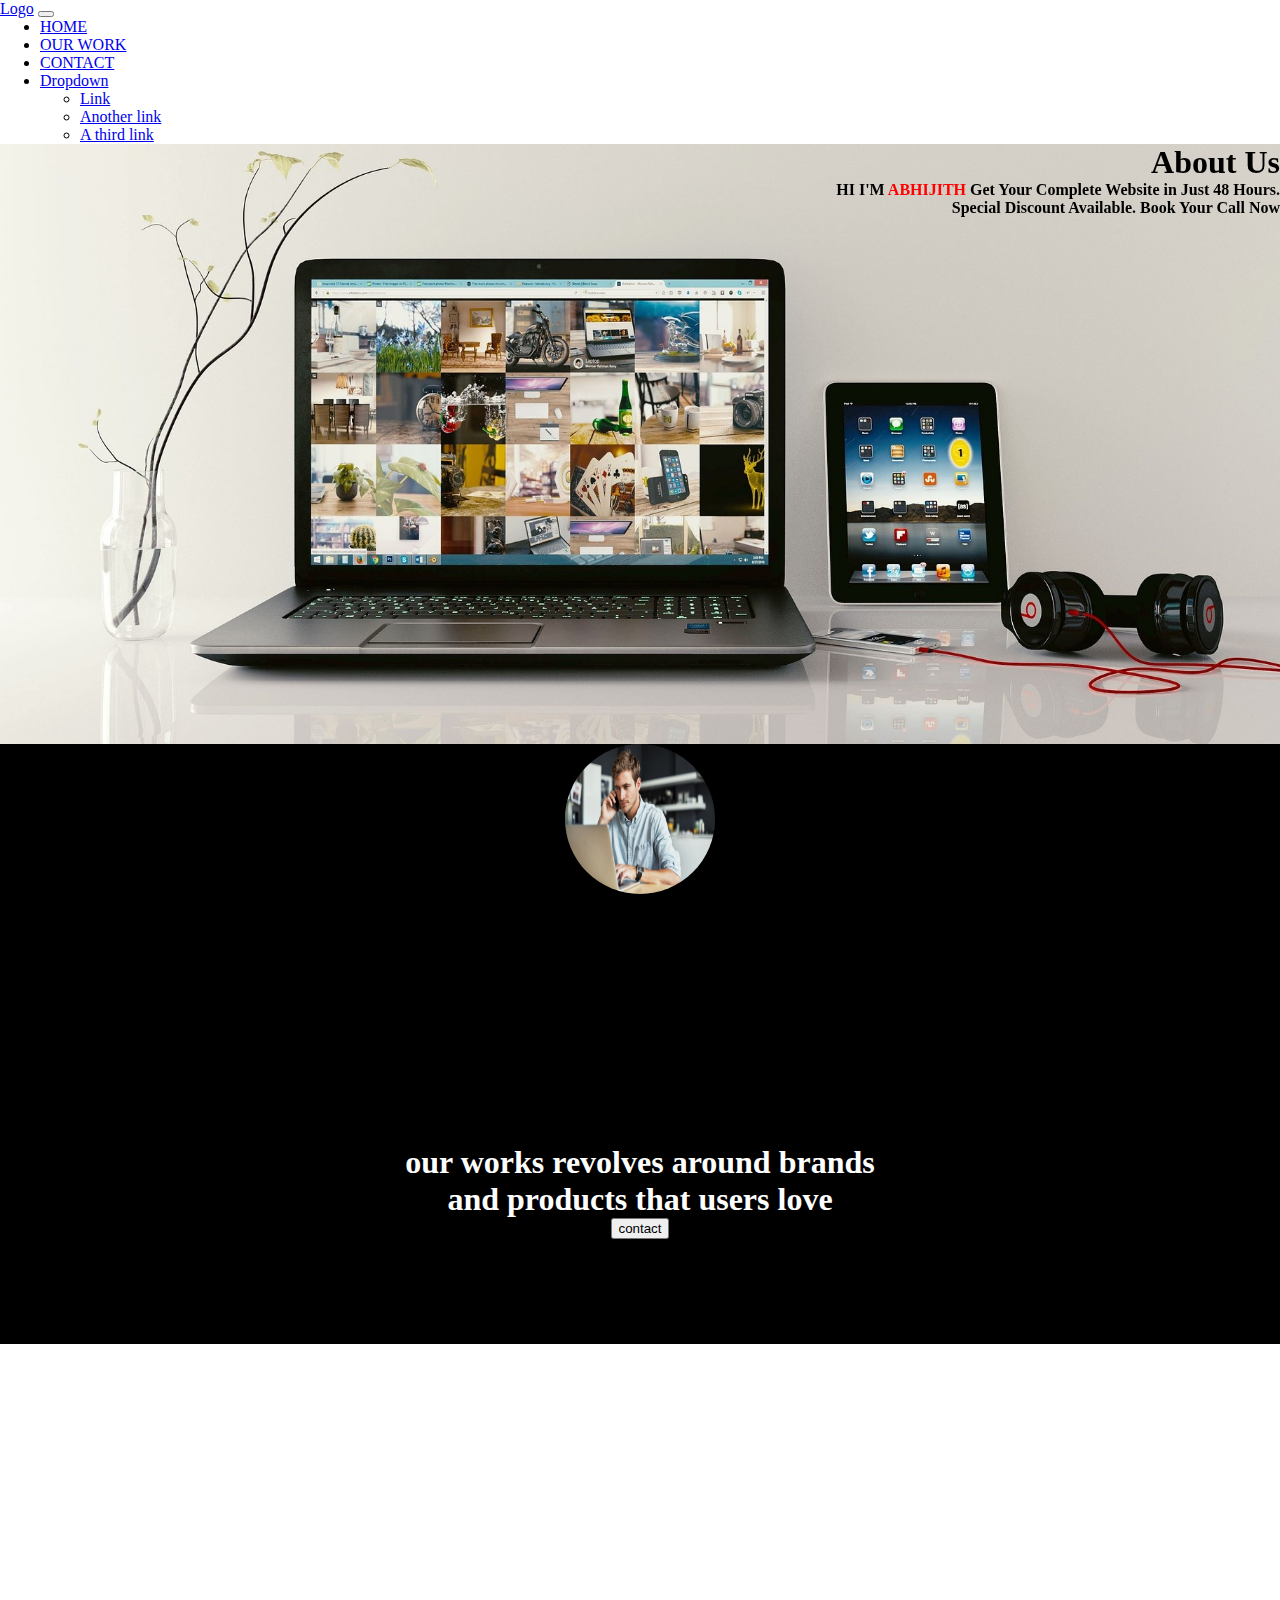
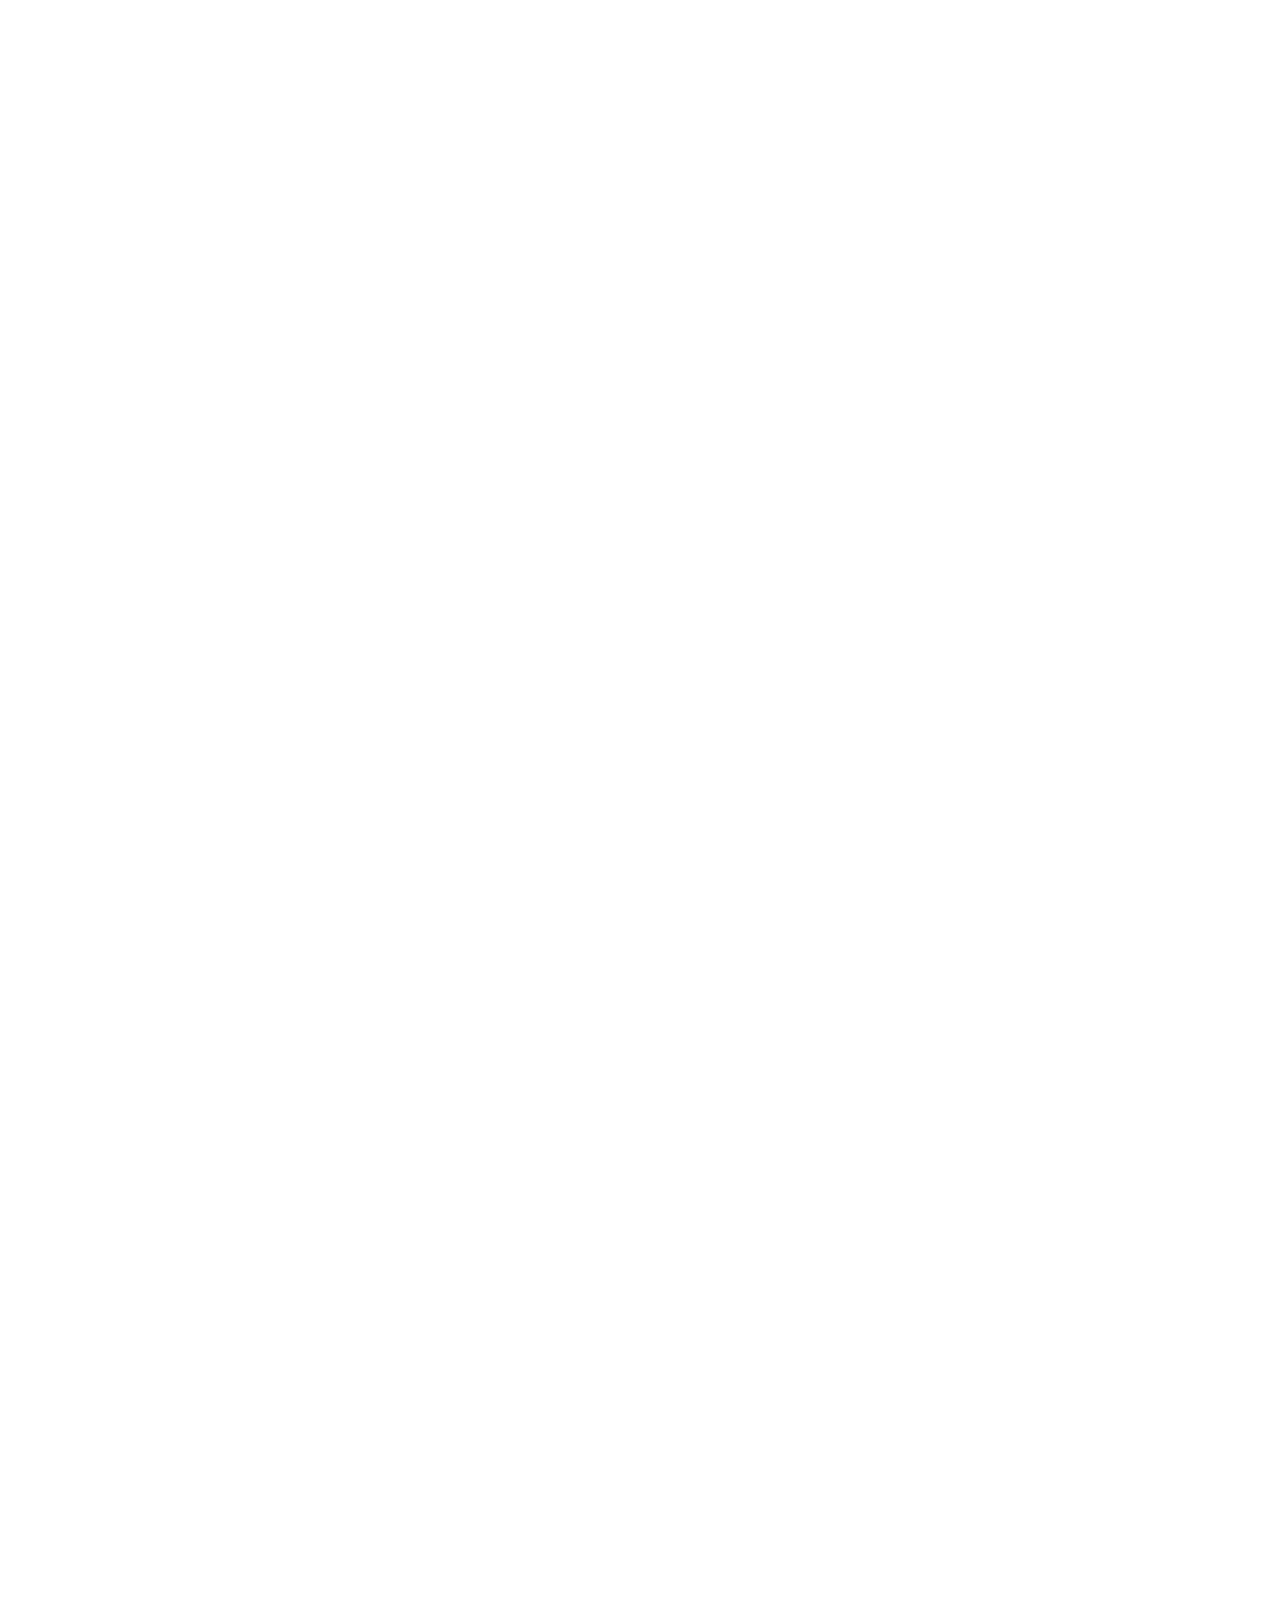
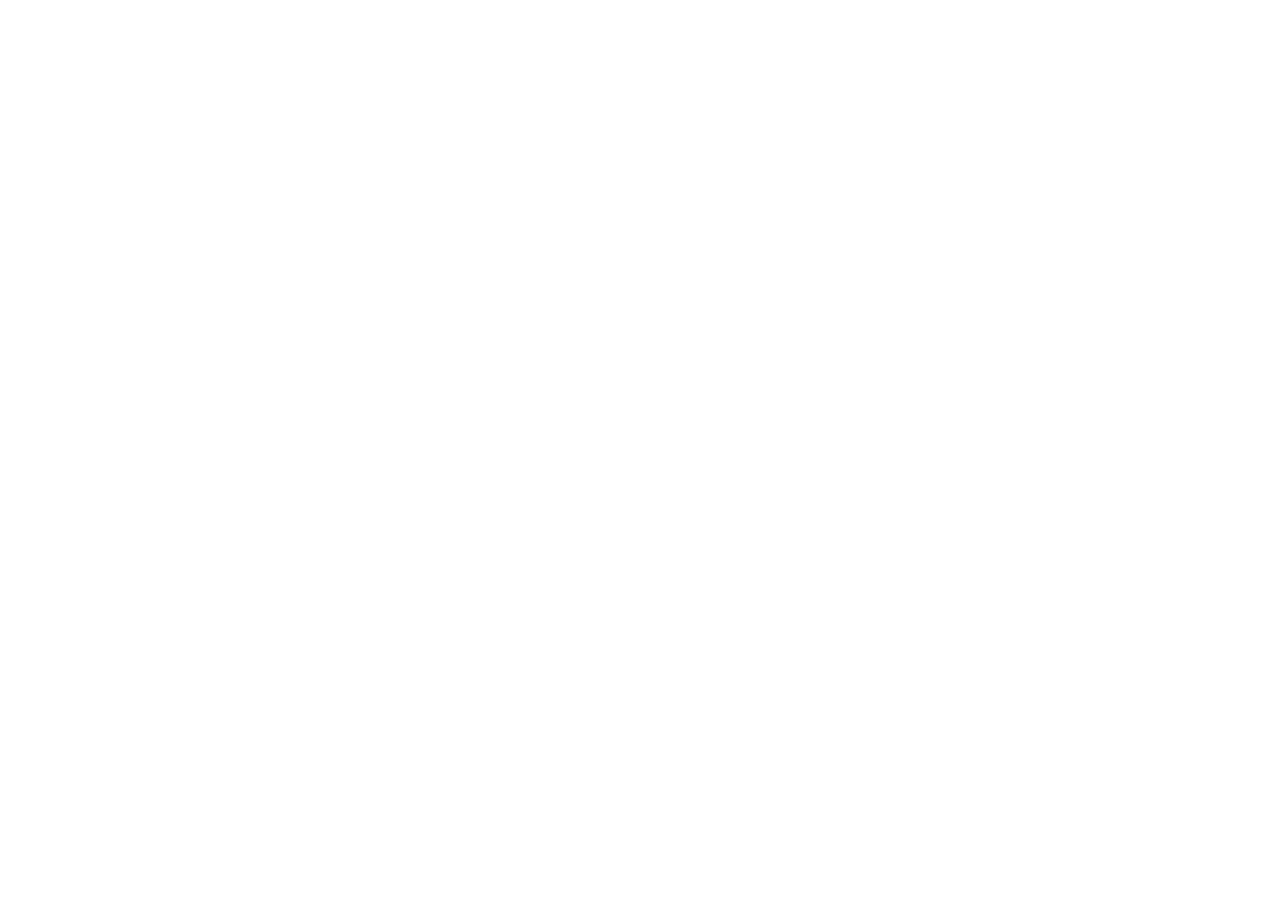
==== commit e9e73128: "Update index.html" ====
--- a/index.html
+++ b/index.html
@@ -7,6 +7,9 @@
     <meta name='viewport' content='width=device-width, initial-scale=1'>
     <link rel='stylesheet' type='text/css' media='screen' href='bootstrap-5.0.2-dist/css/bootstrap.min.css'>
     <script src="https://cdn.jsdelivr.net/npm/bootstrap@5.3.2/dist/js/bootstrap.bundle.min.js"></script>
+
+<link href="https://cdn.jsdelivr.net/npm/bootstrap@5.3.2/dist/css/bootstrap.min.css" rel="stylesheet" integrity="sha384-T3c6CoIi6uLrA9TneNEoa7RxnatzjcDSCmG1MXxSR1GAsXEV/Dwwykc2MPK8M2HN" crossorigin="anonymous">
+    <script src="https://cdn.jsdelivr.net/npm/bootstrap@5.3.2/dist/js/bootstrap.bundle.min.js" integrity="sha384-C6RzsynM9kWDrMNeT87bh95OGNyZPhcTNXj1NW7RuBCsyN/o0jlpcV8Qyq46cDfL" crossorigin="anonymous"></script>
     <link rel="stylesheet" href="https://unpkg.com/aos@next/dist/aos.css" />
     <script src='main.js'></script>
 
@@ -76,7 +79,7 @@
         <div class="row">
             <div class="col-sm-12">
                 <div class="inbox3" data-aos="fade-up">
-                    <img class="won" src="C:\abhijith web\workers.jpeg" alt=""></div>
+                    <img class="won" src="workers.jpeg" alt=""></div>
                    
                  
                    
@@ -107,13 +110,13 @@
 <div class="container" data-aos="flip-down">
     <div class="row">
         <div class="col-sm-4">
-            <div class="inbox5"><img class="pic"    src="C:\abhijith web\lap.jpg" alt=""></div>
+            <div class="inbox5"><img class="pic"    src="lap.jpg" alt=""></div>
         </div>
         <div class="col-sm-4">
-            <div class="inbox5"><img class="pic" src="C:\abhijith web\tab.jpg" alt=""></div>
+            <div class="inbox5"><img class="pic" src="tab.jpg" alt=""></div>
         </div>
         <div class="col-sm-4">
-            <div class="inbox5"><img class="pic" src="C:\abhijith web\mobile.jpg" alt=""></div>
+            <div class="inbox5"><img class="pic" src="mobile.jpg" alt=""></div>
         </div>
 
 
@@ -125,13 +128,13 @@
 <div class="container" data-aos="flip-down">
     <div class="row">
         <div class="col-sm-4">
-            <div class="inbox6"><img class="pic"    src="C:\abhijith web\res.jpg" alt=""></div>
+            <div class="inbox6"><img class="pic"    src="res.jpg" alt=""></div>
         </div>
         <div class="col-sm-4">
-            <div class="inbox6"><img class="pic" src="C:\abhijith web\bran.jpg" alt=""></div>
+            <div class="inbox6"><img class="pic" src="bran.jpg" alt=""></div>
         </div>
         <div class="col-sm-4">
-            <div class="inbox6"><img class="pic" src="C:\abhijith web\gra.jpg" alt=""></div>
+            <div class="inbox6"><img class="pic" src="gra.jpg" alt=""></div>
         </div>
 
 
@@ -143,13 +146,13 @@
 <div class="container" data-aos="flip-down">
     <div class="row">
         <div class="col-sm-4">
-            <div class="inbox7"><img class="pic"    src="C:\abhijith web\digi.jpg" alt=""></div>
+            <div class="inbox7"><img class="pic"    src="digi.jpg" alt=""></div>
         </div>
         <div class="col-sm-4">
-            <div class="inbox7"><img class="pic" src="C:\abhijith web\mar.jpg" alt=""></div>
+            <div class="inbox7"><img class="pic" src="mar.jpg" alt=""></div>
         </div>
         <div class="col-sm-4">
-            <div class="inbox7"><img class="pic" src="C:\abhijith web\phone.avif" alt=""></div>
+            <div class="inbox7"><img class="pic" src="phone.avif" alt=""></div>
         </div>
 
 
@@ -177,7 +180,7 @@
             </div>
         </div>
         <div class="col-sm-6">
-            <div class="inbox9"><img class="y" src="C:\abhijith web\off.avif" alt=""></div>
+            <div class="inbox9"><img class="y" src="off.avif" alt=""></div>
         </div>
     </div>
 </div>
